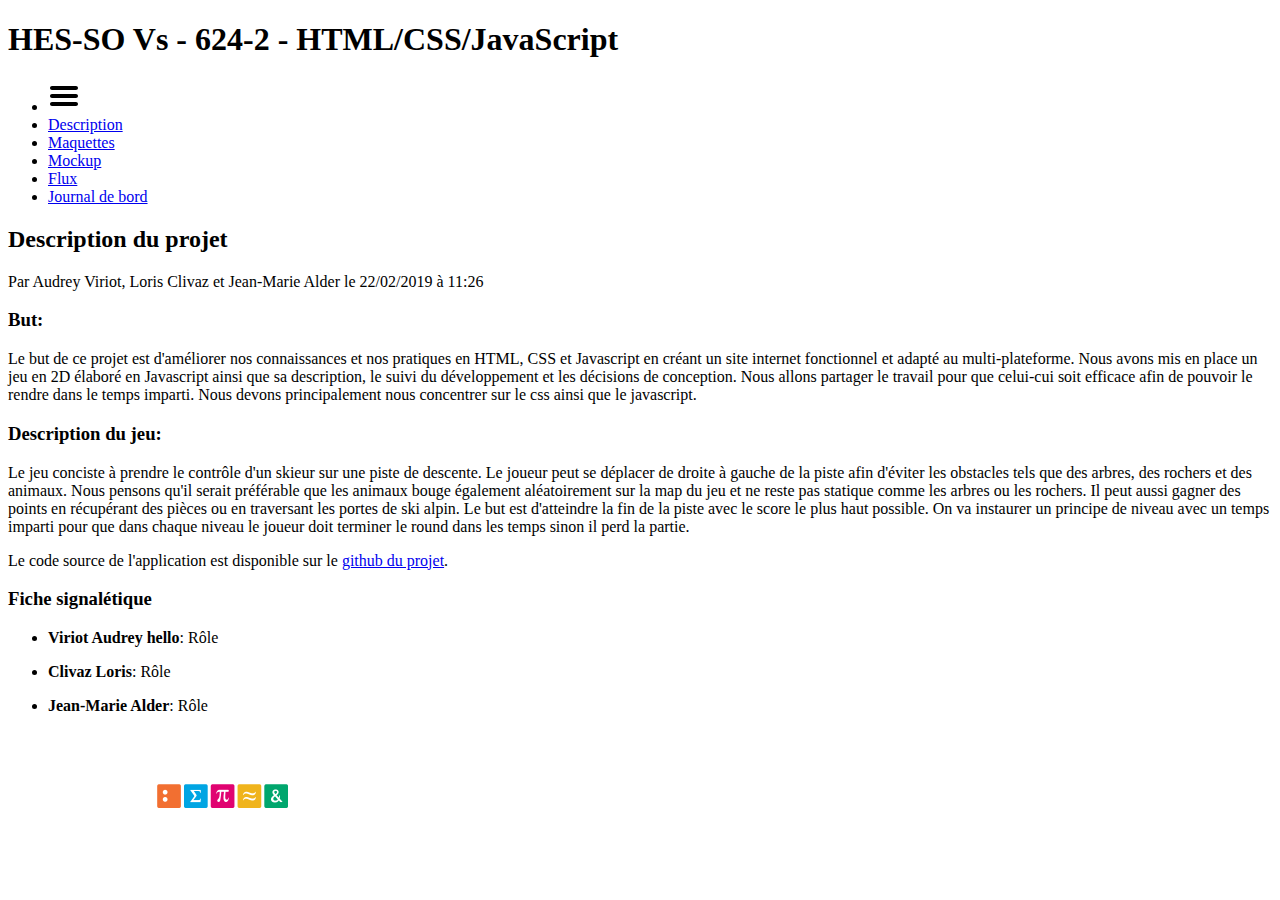
==== description.html @ 27d348e4 "test commit Audrey" ====
<!doctype html>
<html>
<head>
    <title>624-2 - HTML/CSS/JavaScript</title>
    <meta charset="utf-8">
    <meta name="viewport" content="width=device-width, initial-scale=1">
    <link rel="stylesheet" href="ressources/css/style_start.css">
</head>
<body>

<header>
    <h1>HES-SO Vs - 624-2 - HTML/CSS/JavaScript</h1>
    <nav>
        <!-- Hamburger -->
        <ul>
            <li class="hamburger">
                <img src="ressources/images/hamburger_icon.svg">
            </li>
            <li>
                <a href="description.html">Description</a>
            </li>
            <li class="active">
                <a href="maquettes.html">Maquettes</a>
            </li>
            <li>
                <a href="mockup.html">Mockup</a>
            </li>
            <li>
                <a href="flux.html">Flux</a>
            </li>
            <li>
                <a href="journal_de_bord.html">Journal de bord</a>
            </li>
        </ul>
    </nav>
</header>

<main>
    <!-- Début zone pour votre contenu -->
    <section id="articles">
        <article>
            <header>
                <h2>Description du projet</h2>
                <p>Par Audrey Viriot, Loris Clivaz et Jean-Marie Alder le 22/02/2019 à 11:26</p>
            </header>
            <h3>But:</h3>
            <p>Le but de ce projet est d'améliorer nos connaissances et nos pratiques en HTML, CSS et Javascript en créant un site internet fonctionnel et adapté au multi-plateforme. Nous avons mis en place un jeu en 2D élaboré en Javascript ainsi que sa description, le suivi du développement et les décisions de conception. Nous allons partager le travail pour que celui-cui soit efficace afin de pouvoir le rendre dans le temps imparti. Nous devons principalement nous concentrer sur le css ainsi que le javascript.</p>
            
            <h3>Description du jeu:</h3>
            <p>Le jeu conciste à prendre le contrôle d'un skieur sur une piste de descente. Le joueur peut se déplacer de droite à gauche de la piste afin d'éviter les obstacles tels que des arbres, des rochers et des animaux. Nous pensons qu'il serait préférable que les animaux bouge également aléatoirement sur la map du jeu et ne reste pas statique comme les arbres ou les rochers. Il peut aussi gagner des points en récupérant des pièces ou en traversant les portes de ski alpin. Le but est d'atteindre la fin de la piste avec le score le plus haut possible. On va instaurer un principe de niveau avec un temps imparti pour que dans chaque niveau le joueur doit terminer le round dans les temps sinon il perd la partie.
                
                <p>Le code source de l'application est disponible sur le <a href="https://github.com/">github du projet</a>.</p>
        </article>
    </section>
    <aside>
        <div>
            <h3>Fiche signalétique</h3>
            <ul>
                <li>
                    <p><strong>Viriot Audrey hello</strong>: Rôle</p>
                </li>
                <li>
                    <p><strong>Clivaz Loris</strong>: Rôle</p>
                </li>
                <li>
                    <p><strong>Jean-Marie Alder</strong>: Rôle</p>
                </li>
            </ul>
        </div>
    </aside>
    <!-- >Fin zone pour votre contenu -->
</main>
    
    <footer>
        <img id="logo" src="ressources/images/logo.png">
    </footer>

</body>
</html>
---- ressources/css/style_start.css ----
@import url('https://fonts.googleapis.com/css?family=Montserrat:200,400,400i,700|Roboto+Slab:700');

* {
    box-sizing: border-box;
}
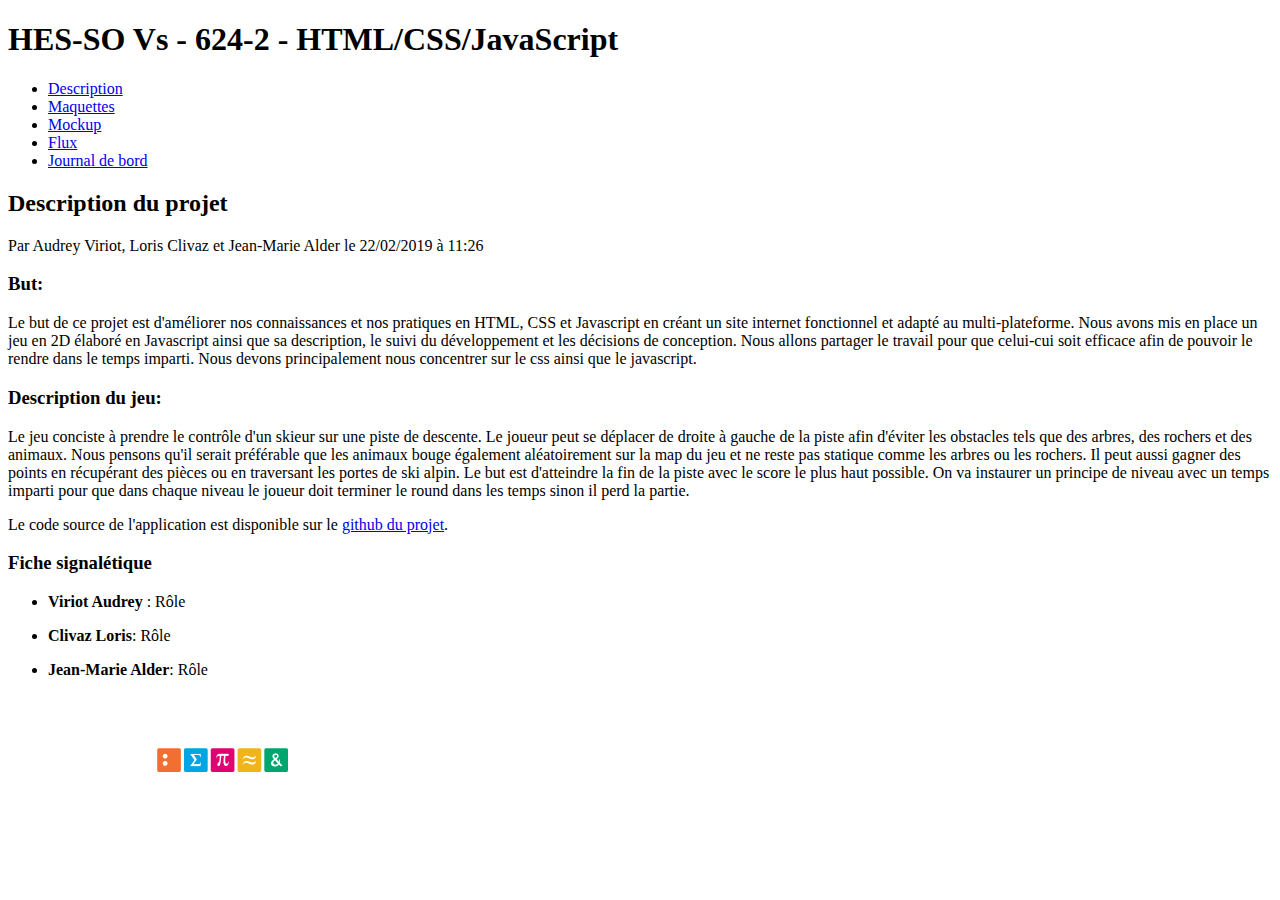
==== commit 36f2e980: "Ajout du css" ====
--- a/description.html
+++ b/description.html
@@ -4,18 +4,15 @@
     <title>624-2 - HTML/CSS/JavaScript</title>
     <meta charset="utf-8">
     <meta name="viewport" content="width=device-width, initial-scale=1">
-    <link rel="stylesheet" href="ressources/css/style_start.css">
+    <link rel="stylesheet" href="ressources/css/style.css">
+    <link rel="stylesheet" href="ressources/css/layout_description.css">
 </head>
 <body>
 
 <header>
     <h1>HES-SO Vs - 624-2 - HTML/CSS/JavaScript</h1>
     <nav>
-        <!-- Hamburger -->
         <ul>
-            <li class="hamburger">
-                <img src="ressources/images/hamburger_icon.svg">
-            </li>
             <li>
                 <a href="description.html">Description</a>
             </li>
@@ -57,7 +54,7 @@
             <h3>Fiche signalétique</h3>
             <ul>
                 <li>
-                    <p><strong>Viriot Audrey hello</strong>: Rôle</p>
+                    <p><strong>Viriot Audrey </strong>: Rôle</p>
                 </li>
                 <li>
                     <p><strong>Clivaz Loris</strong>: Rôle</p>
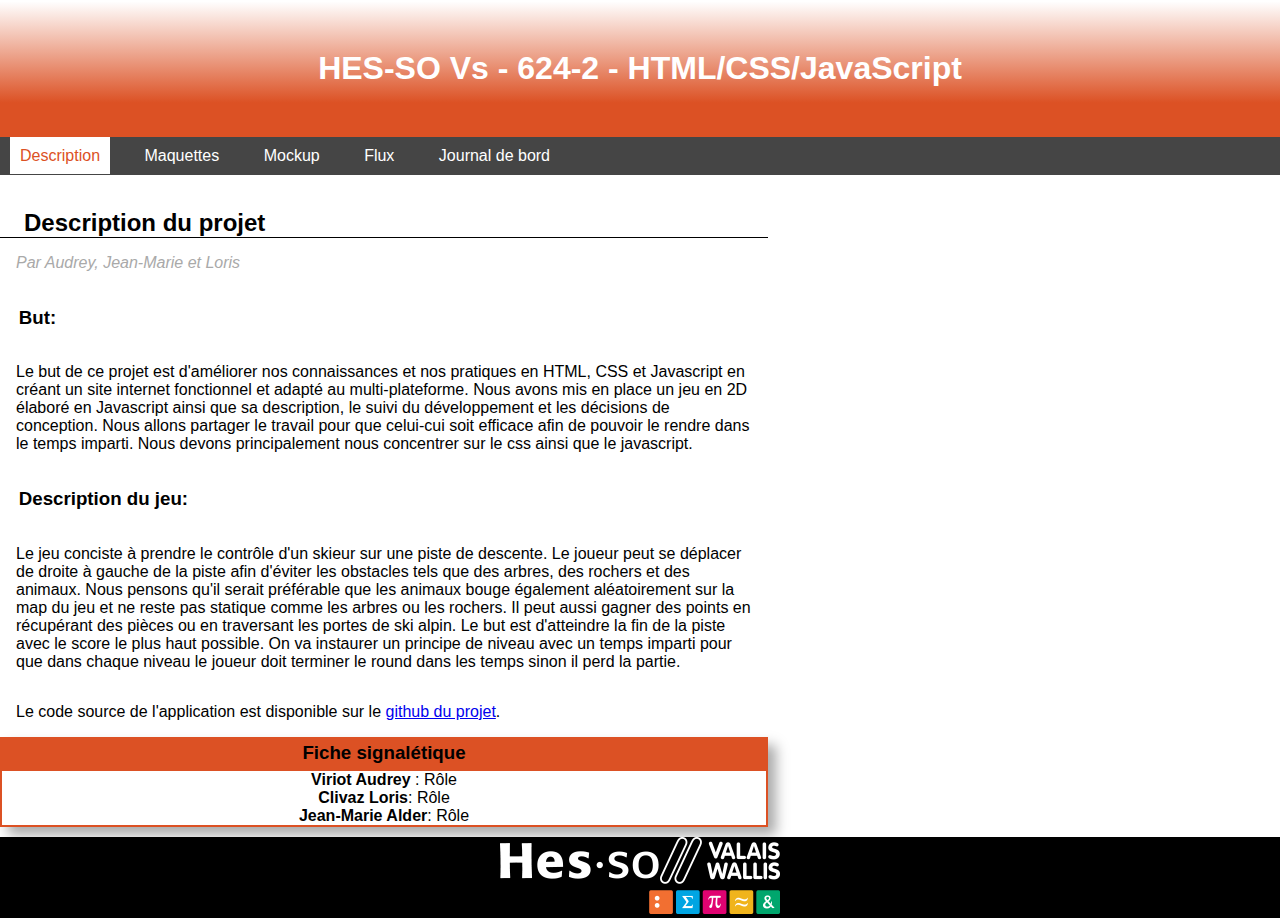
==== commit 5562c7c7: "Css bis" ====
--- a/description.html
+++ b/description.html
@@ -13,10 +13,13 @@
     <h1>HES-SO Vs - 624-2 - HTML/CSS/JavaScript</h1>
     <nav>
         <ul>
-            <li>
-                <a href="description.html">Description</a>
+            <li class="hamburger">
+                <img src="ressources/images/hamburger_icon.svg">
             </li>
             <li class="active">
+                <a href="description.html" id="description">Description</a>
+            </li>
+            <li>
                 <a href="maquettes.html">Maquettes</a>
             </li>
             <li>
@@ -38,7 +41,7 @@
         <article>
             <header>
                 <h2>Description du projet</h2>
-                <p>Par Audrey Viriot, Loris Clivaz et Jean-Marie Alder le 22/02/2019 à 11:26</p>
+                <p>Par Audrey, Jean-Marie et Loris</p>
             </header>
             <h3>But:</h3>
             <p>Le but de ce projet est d'améliorer nos connaissances et nos pratiques en HTML, CSS et Javascript en créant un site internet fonctionnel et adapté au multi-plateforme. Nous avons mis en place un jeu en 2D élaboré en Javascript ainsi que sa description, le suivi du développement et les décisions de conception. Nous allons partager le travail pour que celui-cui soit efficace afin de pouvoir le rendre dans le temps imparti. Nous devons principalement nous concentrer sur le css ainsi que le javascript.</p>
@@ -46,7 +49,7 @@
             <h3>Description du jeu:</h3>
             <p>Le jeu conciste à prendre le contrôle d'un skieur sur une piste de descente. Le joueur peut se déplacer de droite à gauche de la piste afin d'éviter les obstacles tels que des arbres, des rochers et des animaux. Nous pensons qu'il serait préférable que les animaux bouge également aléatoirement sur la map du jeu et ne reste pas statique comme les arbres ou les rochers. Il peut aussi gagner des points en récupérant des pièces ou en traversant les portes de ski alpin. Le but est d'atteindre la fin de la piste avec le score le plus haut possible. On va instaurer un principe de niveau avec un temps imparti pour que dans chaque niveau le joueur doit terminer le round dans les temps sinon il perd la partie.
                 
-                <p>Le code source de l'application est disponible sur le <a href="https://github.com/">github du projet</a>.</p>
+                <p>Le code source de l'application est disponible sur le <a href="https://github.com/JeanmarieAlder/projet_ski_javascript">github du projet</a>.</p>
         </article>
     </section>
     <aside>
--- a/ressources/css/style.css
+++ b/ressources/css/style.css
@@ -0,0 +1,96 @@
+* {
+    /* Initialisation des styles */
+    font-family: Arial, Helvetica, sans-serif;
+    margin: 0;
+    padding: 0;
+    box-sizing: border-box;
+}
+
+h1{
+    padding: 50px;
+    background-image: linear-gradient(white 1%, #dc5124 75%);
+    color: white;
+    text-align: center;
+}
+
+h2 {
+    padding: 1em 5em 0em 1em;
+    border-bottom: 1px solid black;
+}
+
+#articles h3 {
+    padding: 1em;
+}
+
+nav {
+    background-color: #454545;
+}
+
+nav li {
+    display: inline-block;
+    padding: 10px;
+}
+
+nav li :checked {
+    background-color: white;
+}
+
+header p {
+    color: darkgrey;
+    width: 100%;
+    font-style: italic;
+}
+
+article p{
+    padding: 1em;
+}
+
+aside {
+    text-align: center;
+}
+
+aside h3 {
+    background-color: #dc5124;
+    padding: 5px;
+}
+
+aside ul {
+    border: 2px solid #dc5124;
+}
+
+footer {
+    background-color: black;
+    text-align: center;
+}
+
+nav a {
+    text-decoration: none;
+    color : white;
+    padding: 10px;
+}
+
+.hamburger {
+    display: none;
+}
+
+.active a {
+    color: #dc5124;
+    background-color: white;
+}
+
+table td {
+    padding: 5px;
+    border: 2px solid black;
+}
+
+table {
+    border-collapse: collapse;
+    margin : 15px;
+}
+
+thead {
+    text-align: center;
+}
+
+
+
--- a/ressources/css/layout_description.css
+++ b/ressources/css/layout_description.css
@@ -0,0 +1,31 @@
+* {
+    box-sizing: border-box;
+    margin: 0;
+    padding: 0;
+}
+
+body {
+    display: grid;
+    grid-gap: 10px;
+    grid-template-columns: 60% auto;
+    grid-template-areas: "entete entete"
+                         "contenu boxdroite"
+                         "pied pied";
+}
+
+body > header {
+    grid-area: entete;
+}
+
+#articles {
+    grid-area: contenu;
+}
+
+aside {
+    grid-area: boxdroite;
+    box-shadow: 8px 8px 12px #aaa;
+}
+
+footer {
+    grid-area: pied;
+}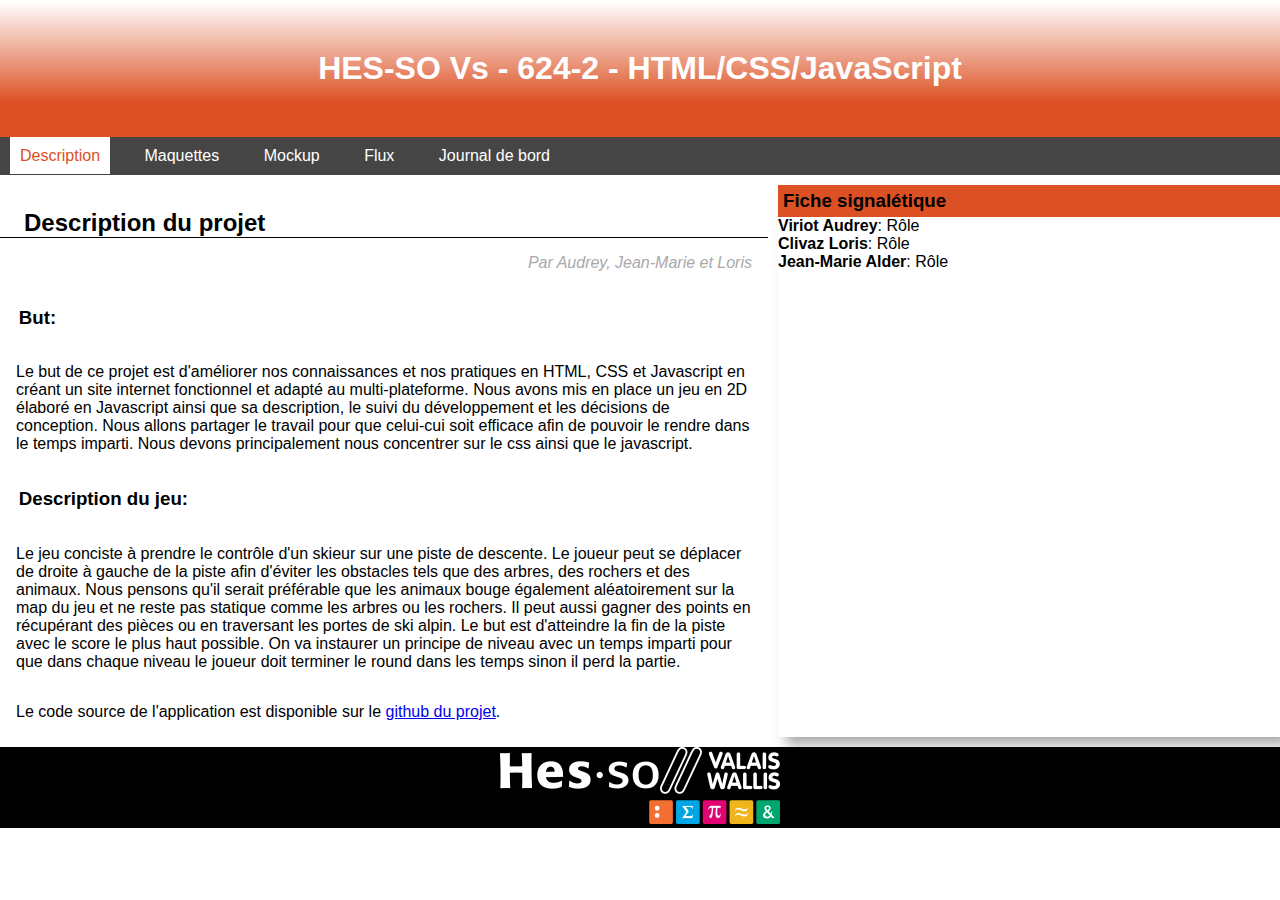
==== commit fbf4e27f: "création du flux + modification de description" ====
--- a/description.html
+++ b/description.html
@@ -34,14 +34,40 @@
         </ul>
     </nav>
 </header>
+    
+    <aside style="text-align: left">
+        <div >
+            <table border = "1">
+            
+                    <tr><h3>Fiche signalétique</h3></tr>
+               
+                    <tr><p><strong>Viriot Audrey</strong>: Rôle</p></tr>
+                
+                
+                    <tr><p><strong>Clivaz Loris</strong>: Rôle</p></tr>
+               
+                    <tr><p><strong>Jean-Marie Alder</strong>: Rôle</p></tr>
+              
+            </table>
+            
+           
+                   
+        </div>
+    </aside>
 
 <main>
     <!-- Début zone pour votre contenu -->
+    
+     
     <section id="articles">
+        
+        
+        
+        
         <article>
             <header>
                 <h2>Description du projet</h2>
-                <p>Par Audrey, Jean-Marie et Loris</p>
+                <p style="text-align: right">Par Audrey, Jean-Marie et Loris</p>
             </header>
             <h3>But:</h3>
             <p>Le but de ce projet est d'améliorer nos connaissances et nos pratiques en HTML, CSS et Javascript en créant un site internet fonctionnel et adapté au multi-plateforme. Nous avons mis en place un jeu en 2D élaboré en Javascript ainsi que sa description, le suivi du développement et les décisions de conception. Nous allons partager le travail pour que celui-cui soit efficace afin de pouvoir le rendre dans le temps imparti. Nous devons principalement nous concentrer sur le css ainsi que le javascript.</p>
@@ -52,22 +78,7 @@
                 <p>Le code source de l'application est disponible sur le <a href="https://github.com/JeanmarieAlder/projet_ski_javascript">github du projet</a>.</p>
         </article>
     </section>
-    <aside>
-        <div>
-            <h3>Fiche signalétique</h3>
-            <ul>
-                <li>
-                    <p><strong>Viriot Audrey </strong>: Rôle</p>
-                </li>
-                <li>
-                    <p><strong>Clivaz Loris</strong>: Rôle</p>
-                </li>
-                <li>
-                    <p><strong>Jean-Marie Alder</strong>: Rôle</p>
-                </li>
-            </ul>
-        </div>
-    </aside>
+   
     <!-- >Fin zone pour votre contenu -->
 </main>
     
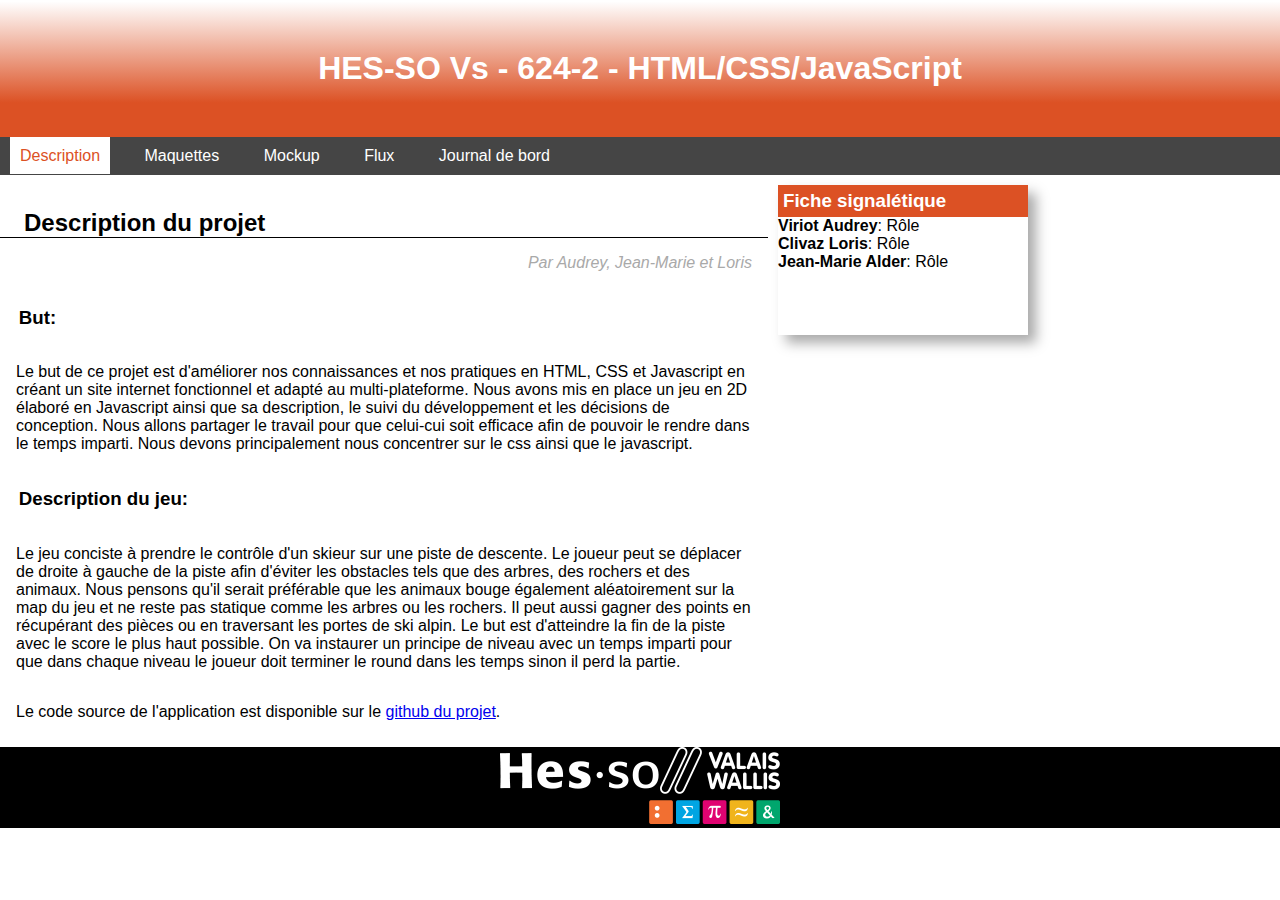
==== commit f227ae07: "Maquettes et caractéristiques techniques du jeu + divers changements" ====
--- a/description.html
+++ b/description.html
@@ -39,7 +39,7 @@
         <div >
             <table border = "1">
             
-                    <tr><h3>Fiche signalétique</h3></tr>
+                    <tr><h3 style="color: white">Fiche signalétique</h3></tr>
                
                     <tr><p><strong>Viriot Audrey</strong>: Rôle</p></tr>
                 
--- a/ressources/css/layout_description.css
+++ b/ressources/css/layout_description.css
@@ -24,6 +24,11 @@
 aside {
     grid-area: boxdroite;
     box-shadow: 8px 8px 12px #aaa;
+    float: right;
+	vertical-align: top;
+	height: 150px;
+	width: 250px;
+	
 }
 
 footer {
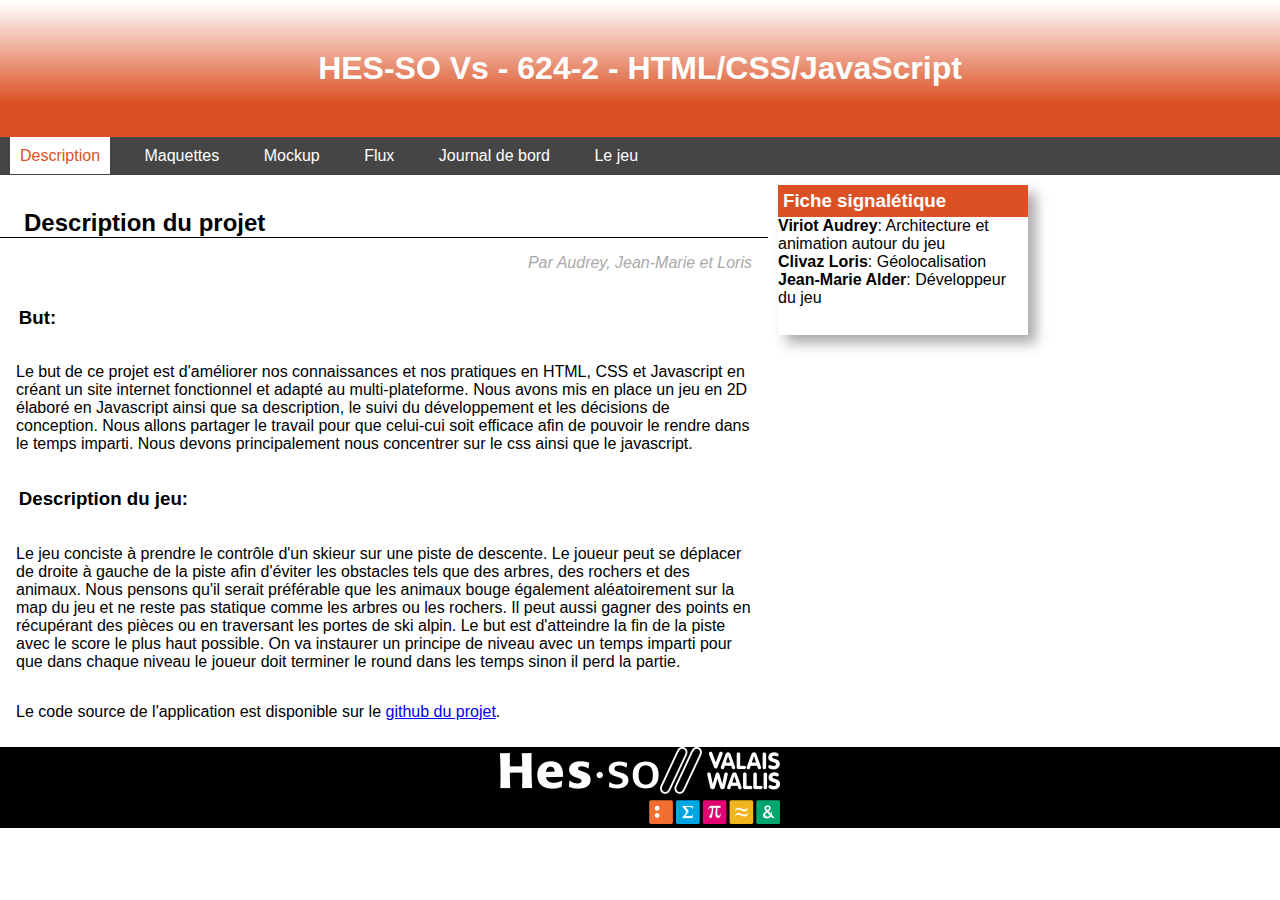
==== commit 3f7f6260: "Maj journale de bord + ajout bouton sortie et le jeu pour accéder au jeu" ====
--- a/description.html
+++ b/description.html
@@ -1,4 +1,4 @@
-<!doctype html>
+<!DOCTYPE html>
 <html>
 <head>
     <title>624-2 - HTML/CSS/JavaScript</title>
@@ -6,6 +6,7 @@
     <meta name="viewport" content="width=device-width, initial-scale=1">
     <link rel="stylesheet" href="ressources/css/style.css">
     <link rel="stylesheet" href="ressources/css/layout_description.css">
+    <link rel="stylesheet" href="ressources/css/mobile.css">
 </head>
 <body>
 
@@ -31,6 +32,9 @@
             <li>
                 <a href="journal_de_bord.html">Journal de bord</a>
             </li>
+            <li>
+                <a href="game/AccueilGame.html">Le jeu</a>
+            </li>
         </ul>
     </nav>
 </header>
@@ -41,12 +45,12 @@
             
                     <tr><h3 style="color: white">Fiche signalétique</h3></tr>
                
-                    <tr><p><strong>Viriot Audrey</strong>: Rôle</p></tr>
+                    <tr><p><strong>Viriot Audrey</strong>: Architecture et animation autour du jeu</p></tr>
                 
                 
-                    <tr><p><strong>Clivaz Loris</strong>: Rôle</p></tr>
+                    <tr><p><strong>Clivaz Loris</strong>: Géolocalisation</p></tr>
                
-                    <tr><p><strong>Jean-Marie Alder</strong>: Rôle</p></tr>
+                    <tr><p><strong>Jean-Marie Alder</strong>: Développeur du jeu</p></tr>
               
             </table>
             
--- a/ressources/css/style.css
+++ b/ressources/css/style.css
@@ -93,4 +93,3 @@
 }
 
 
-
--- a/ressources/css/mobile.css
+++ b/ressources/css/mobile.css
@@ -0,0 +1,41 @@
+@media only screen and (max-width: 500px) {
+   
+    
+    body {
+        display: grid;
+        grid-template-columns: 100%;
+        grid-template-areas: "titre"
+            "menu"
+            "contenuM"
+            "foot";
+    }
+    
+    nav li {
+        display: block;
+        text-align: center;
+    }
+    
+    body > header {
+        width: 100%;
+        grid-area: titre;
+    }
+
+    #articles {
+        grid-area: contenuM;
+    }
+
+    aside {
+        display: none;
+    }
+
+    footer {
+        grid-area: foot;
+    }
+    
+    img, .resize {
+    max-width: 100%;
+    height: auto;
+}
+    
+    
+}